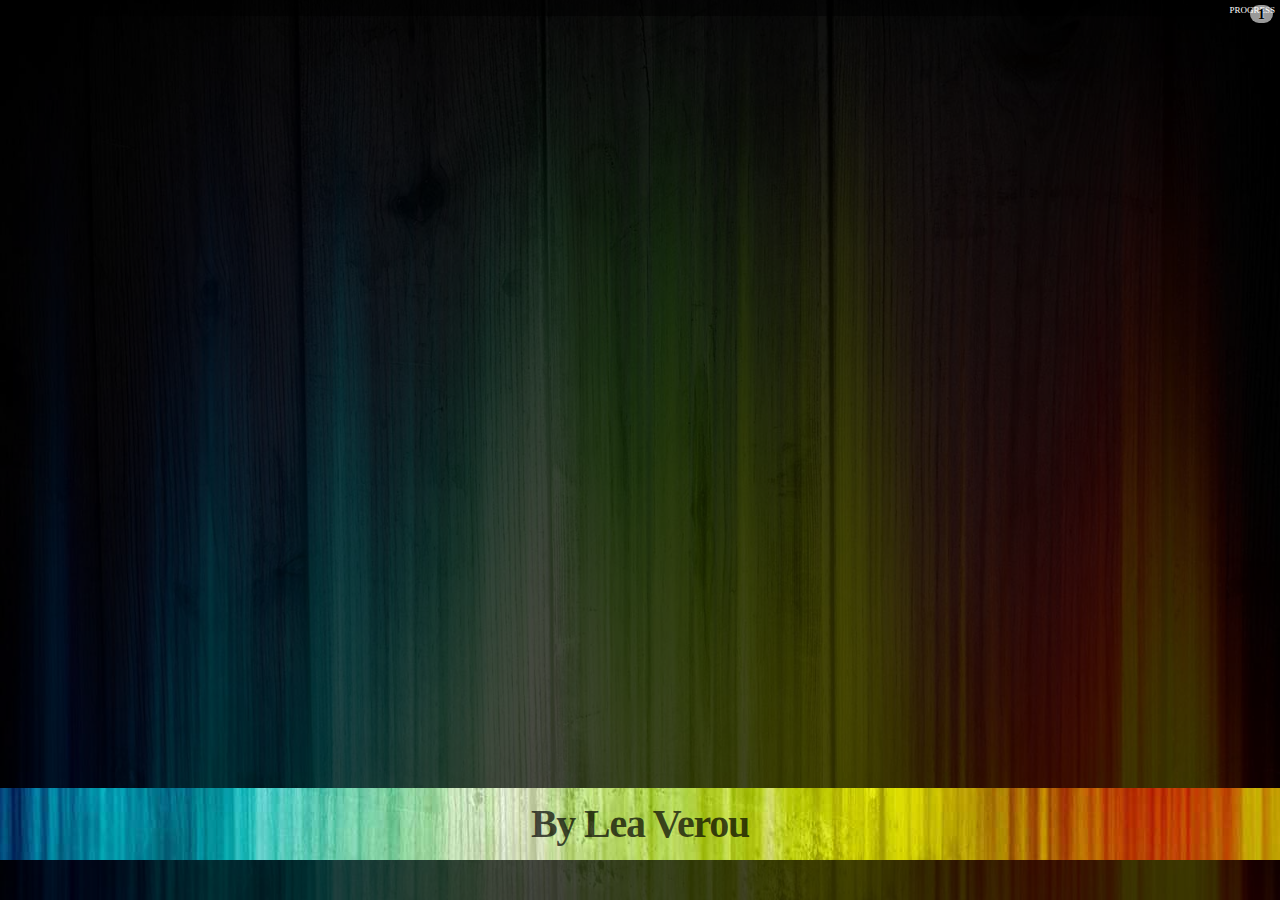
==== index.html @ 5451653f "Initial checkin" ====
<!DOCTYPE html>
<html>
<head>
	<meta charset="utf-8" />
	<meta name="viewport" content="width=device-width, initial-scale=1, maximum-scale=1" />
	<title>CSSS: A brief introduction</title>
	
	<link href="slideshow.css" rel="stylesheet" />
	<link href="theme.css" rel="stylesheet" />
	<link href="talk.css" rel="stylesheet" />
	<script src="prefixfree.min.js"></script>
</head>
<body data-duration="10">

<header id="intro" class="slide">
	<h1>
		<object data="logo.svg" width="100%" type="image/svg+xml">
			<img src="logo.png" alt="CSSS: CSS-based SlideShow System" />
		</object>
	</h1>
	<p class="attribution">By Lea Verou</p>
</header>
<section>
	<header class="slide">
		<h1>Introduction</h1>
	</header>
	
	<section class="slide" title="CSSS: Introduction">
		<h2>What is it?</h2>
		<p>A simple framework for building presentations with modern web standards</p>
		<ul>
			<li class="delayed">An HTML file contains the whole presentation</li>
			<li class="delayed">Themes as CSS files</li>
			<li class="delayed">JavaScript handles what CSS can't (keyboard shortcuts etc)</li>
		</ul>
	</section>
	
	<section class="slide">
		<h2>History</h2>
		<ul>
			<li class="delayed">I had to create a presentation for my talk at <a href="http://front-trends.com">Front Trends 2010</a></li>
			<li class="delayed">The only web-based presentation systems I knew of didn't fit my needs</li>
			<li class="delayed">&hellip;so I rolled up my own</li>
			<li class="delayed">FT2010 attendees asked me to release it</li>
			<li class="delayed">and here it is! ;-)</li>
		</ul>
	</section>
	
	<section class="slide" id="navigation">
		<h2>Navigation</h2>
		<p>Only through keyboard for now :(</p>
		<ul>
			<li>→ or ↓ to advance to the next slide or incrementally displayed item</li>
			<li>← or ↑ to go to the previous slide or incrementally displayed item</li>
			<li>Ctrl* + → or Ctrl* + ↓ to jump to the next slide</li>
			<li>Ctrl* + ← or Ctrl* + ↑ to jump to the previous slide</li>
			<li>Home to go to the first slide, End to go to the last</li>
			<li>Ctrl* + G to jump to an arbitrary slide (by slide number or identifier)</li>
		</ul>
		<p>* Ctrl or Shift actually. Only Shift works in Opera.</p>
	</section>
</section>

<section>
	<header class="slide">
		<h1>Features</h1>
	</header>
	
	<section class="slide">
		<h2>Thumbnail view</h2>
		<p>Press Ctrl+H (or Shift+H if you're in Opera) now.</p>
		<p class="delayed">Cool, huh? You can press Ctrl+Shift+H to see all slides (warning: can be slow!)</p>
	</section>
	
	<section class="slide">
		<h2>Timer</h2>
		<ul>
			<li>Timer in the form of a progress bar on the top</li>
			<li>Define the talk duration with the attribute <code>data-duration</code> on the <code>body</code></li>
			<li>Style the timer and the end state with the selectors <code>#timer</code> and <code>#timer.end</code> respectively.</li>
		</ul>
	</section>
	
	<section class="slide">
		<h2>Presenter view</h2>
		<p>This slide has presenter notes. They are only visible in presenter view (Ctrl+P or Shift+P).</p>
		<p class="presenter-notes">Lorem ipsum dolor sit amet, consectetur adipisicing elit, sed do eiusmod tempor incididunt ut labore et dolore magna aliqua. Ut enim ad minim veniam, quis nostrud exercitation ullamco laboris nisi ut aliquip ex ea commodo consequat. Duis aute irure dolor in reprehenderit in voluptate velit esse cillum dolore eu fugiat nulla pariatur. Excepteur sint occaecat cupidatat non proident, sunt in culpa qui officia deserunt mollit anim id est laborum.</p>
	</section>
	
	<section class="slide">
		<style scoped>
			h2 {
				font-size: 200%;
				font-weight: bold;
			}
		</style>
		<h2><code>&lt;style scoped /&gt;</code></h2>
		<p>You can use the HTML5 <code>scoped</code> attribute on style elements in slides, to only style the current slide or inside sections that include multiple slides to style all of them and nothing else.</p>
		<p>For example, inspect this slide and then run <code>$$('style[scoped]')[0].sheet.cssRules[0].selectorText</code> in the console to see how the original selector gets changed.</p>
	</section>
	
	<section class="slide">
		<h2>More features</h2>
		<ul>
			<li class="delayed">IDs are dynamically assigned by JavaScript&hellip;</li>
			<li class="delayed">&hellip;but you can also assign your own, bringing the best of both worlds</li>
			<li class="delayed">Incremental display of slide contents (just add <code>class="delayed"</code>)</li>
			<li class="delayed">Slide scaling based on window size (size everything you want to be scalable in ems)</li>
			<li class="delayed">Document.title changing according to slide title (fetched either from the <code>title</code> attribute or the slide's heading)</li>
		</ul>
	</section>
	
	<section class="slide">
		<h2>Drawbacks</h2>
		<ul>
			<li>Only supports modern browsers. Why?
				<ul>
					<li>More lightweight</li>
					<li>Easier to understand code</li>	
					<li>It's a presentation, so the environment is controlled anyway</li>
				</ul>
			</li>
			<li>No mouse click to advance to the next slide. I consider it annoying.</li>
			<li>Doesn't work in mobile :(</li>
		</ul>
	</section>
</section>

<section>
	<header class="slide">
		<h1>Plugins</h1>
	</header>
	
	<section class="slide">
		<h2>Plugin: CSS Snippets</h2>
		<pre>new CSSSnippet(document.getElementById('snippet'));</pre>
		<ul>
			<li>Dynamically edit CSS and reflect the results in any element's style
				<ul>
					<li>Which one? Specify a selector with the <code>data-subject</code> attribute or leave blank for the slide to be the subject</li>
				</ul>
			<li>Automatically prefixes CSS3 properties/values, when needed
				<ul>
					<li>Also does it with the style attribute (statically) if the element is not a text field (doesn't work in IE and Firefox 3.6)</li>
				</ul>
			</li>
			<li>Textarea automatically adjusts rows/font-size on line break (use class <code>dont-adjust</code> to turn off)</li>
		</ul>
	</section>
	
	<section class="slide">
		<h2>CSS Snippets demo</h2>
		<p>Edit the following CSS code:</p>
		<textarea class="snippet">background-color:red;
background-image: linear-gradient(red, #600)</textarea>
	</section>
	
	<section class="slide" id="animation-demo">
		<h2>CSS Snippets: raw CSS</h2>
		<textarea class="snippet" data-raw>@keyframes rainbow {
	from, to { background: red }
	16% { background: yellow }
	33% { background: green }
	50% { background: aqua }
	66% { background: blue }
	83% { background: fuchsia }
}

#animation-demo { animation: 30s rainbow infinite; }</textarea>
	</section>
	
	<section class="slide">
		<h2>Plugin: CSS Controls</h2>
		<ul>
			<li>Use sliders and other controls to adjust CSS values
				<ul>
					<li>Which one? Specify a selector with the <code>data-subject</code> attribute or leave blank for the slide to be the subject</li>
					<li>Specify style with <code>data-style</code> (use <code>{value}</code> where the result will be)</li>
				</ul>
			<li>Automatically prefixes CSS3 properties/values, when needed</li>
		</ul>
	</section>
	
	<section class="slide" id="css-controls-demo">
		<h2>CSS Controls demo</h2>
		<label>Slide lightness: 
			<input type="range" min="0" max="255" value="128" data-style="background-color:rgb({value}, {value}, {value});" class="css-control" />
		</label>
		<label>
			border-width:
			<input type="number" min="0" max="60" value="30" data-style="border-width: {value}px;" class="css-control" size="5" />
		</label>
		<label>
			font-family:
			<select data-style="font-family: {value};" class="css-control">
				<option selected>sans-serif</option>
				<option>Georgia, serif</option>
				<option>Consolas, monospace</option>
				<option>'Trebuchet MS', sans-serif</option>
			</select>
		</label>
	</section>
	
	<section class="slide">
		<h2>Plugin: Code highlight</h2>
		<ul>
			<li>Syntax highlighting for every <code>&lt;code&gt;</code> element with a <code>lang</code> attribute.</li>
			<li>Only highlights when the slide becomes active, for performance</li>
			<li>Currently only supports JavaScript, but it's easy to add any language</li>
			<li>Styling done through easy to understand classes like <code>.string</code> or <code>.comment</code></li>
		</ul>
	</section>
	
	<section class="slide">
		<h2>Code highlight example</h2>
		<pre><code lang="javascript">// Comment
document.addEventListener('DOMAttrModified',function(e) {
  var node = e.target, attr = e.attrName;
  if(/^input$/i.test(node.nodeName) 
    &amp;&amp; (attr === 'placeholder' || attr === 'value')
    || foo > 5)
      Placeholder.update(node);
}, false);</code></pre>
	</section>
</section>
<footer class="slide" title="The End">
	<h2>Thank you!</h2>
	<p>Get it or contribute at <a href="http://github.com/LeaVerou/CSSS">http://github.com/LeaVerou/CSSS</a></p>
	<p>Credits:</p>
	<ul>
		<li><a href="http://lukeroberts.us/2008/12/wallpaper-colourful-wood/">Colored wood background by Luke Roberts</a></li>
		<li>The name CSSS is actually inspired by S5, as you could probably guess ;-)</li>
		<li>A big thanks to the community at Github for various contributions to this project</li>
	</ul>
</footer>

<script src="slideshow.js"></script>
<script src="plugins/css-edit.js"></script>
<script src="plugins/css-snippets.js"></script>
<script src="plugins/css-controls.js"></script>
<script src="plugins/code-highlight.js"></script>
<script>
var slideshow = new SlideShow();

var snippets = document.querySelectorAll('.snippet');
for(var i=0; i<snippets.length; i++) {
	new CSSSnippet(snippets[i]);
}

var cssControls = document.querySelectorAll('.css-control');
for(var i=0; i<cssControls.length; i++) {
	new CSSControl(cssControls[i]);
}
</script>
	
</body>
</html>
---- slideshow.css ----
/**
	Basic CSS so that the slideshow script functions as a slideshow
	@author Lea Verou
	@version 1.0
 */

/**
 * "Variables"
 */
.slide,
.delayed,
.delayed-children > * {
	transition:.5s;
	transition-property: transform, opacity, left, top, right, bottom, background;
}
 
/**
 * Styles
 */
 
 html, body {
 	height: 100%;
 }
 
 body {
 	margin: 0;
 }
 
.slide {
	display: none;
	position:absolute;
	top:0;
	right:0;
	bottom:0;
	left:0;
	z-index:1;
	
	font-size:250%;
	line-height:1.6;
}
 
 .slide.previous,
 .slide:target,
 .slide.next {
	display: block;
	visibility: hidden;
	overflow:hidden;
 }
 
 .slide:target {
 	z-index:100;
 	opacity:1;
 	visibility: visible;
 	overflow: visible;
}

/**
	Slide numbers
 */ 
#indicator {
  	position: absolute;
  	top: .05in;
  	right: .5em;
  	z-index: 1010;
  	
  	font-size: .15in;
  	color: white;
  	background: rgba(0,0,0,.25);
  	font-weight: 900;
  	text-shadow: .05em .05em .1em black;
  	text-align: center;
  	padding: .1em .3em 0;
  	min-width: 1.6em;
  	box-sizing: border-box;
  	border-radius: 999px;
}

/* If there's nothing selected, show the first */
.slide:first-child {
	z-index:2;
}

/* Delayed items that are shown incrementally after the slide is */
.delayed,
.delayed-children > * {
	opacity: 0;
}

.delayed.displayed,
.delayed-children > .displayed {
	opacity: .3;
}

.delayed.current,
.delayed-children > .current,
.delayed.displayed.non-dismissable,
.delayed-children > .displayed.non-dismissable, /* non-dismissable name is deprecated */
.delayed.displayed.persistent,
.delayed-children > .displayed.persistent,
.delayed-children.persistent > .displayed {
	opacity: 1;
}

/**
 	On-screen navigation
 */

button.onscreen-nav {
	position: absolute;
	bottom: 1em;
	right: 1em;
	padding: .2em .4em;
	border: 0;
	border-radius: .3em;
	background: rgba(0,0,0,.5);
	color: white;
	text-shadow: 0 -.05em .05em black;
	text-transform: uppercase;
}

/**
	iframe slides
 */
.iframe.slide {
	padding: 0 !important;
	text-align: center;
} 

	.iframe.slide > h1 {
		position: absolute;
		bottom: 0; right: 0; left: 0;
		background: rgba(0,0,0,.5);
		font-size: 100%;
	}
	
		.iframe.slide > h1 > a {
			display: inline-block;
			padding: .2em .5em;
			
			color: white;
			text-align: center;
			text-decoration: none;
			text-shadow: 0 -.05em .05em black;
		}
	
	.slide > iframe:only-of-type {
		position: absolute;
		top: 0;
		left: 0;
		border: 0;
		width: 100%;
		height: 100%;
		margin: 0;
	}

/**
	Show thumbnails
 */

.show-thumbnails {
	overflow-x: hidden;	
} 

.show-thumbnails .slide,
.presenter .slide.next {
	width: 1024px;
	height: 768px;
	box-sizing: border-box;
	
	float: left;
	overflow: hidden;
	position: static;
	opacity: 1;
	margin:-292px -395px;
	cursor: pointer;
	
	transform: scale(.2, .2);
	transition:1s transform;
}

.show-thumbnails.headers-only .slide {
	display: none;
}

.show-thumbnails.headers-only header.slide {
	display: block;
}

.show-thumbnails .slide .delayed,
.presenter .slide:target + .slide .delayed {
	opacity: 1;
}

.show-thumbnails .slide:hover,
.show-thumbnails .slide:target,
.presenter .slide:target + .slide {
	outline: 20px solid rgba(255, 255, 255, .6);
	outline-radius:5px;
	
	box-shadow: 5px 5px 10px black;
}

.show-thumbnails .slide:target {
	outline-color: rgba(255, 255, 255, .3);
}

.show-thumbnails .slide:target:hover {
	outline-color: rgba(255, 255, 255, .9);
}

/* Display titles */
.show-thumbnails .slide[data-title]:after {
	content: attr(data-title);
	position: absolute;
	left: 0;
	right: 0;
	bottom: 0;
	padding: .1em 0;
	background: rgba(0,0,0,.5);
	color: white;
	font-size: 250%;
	text-align: center;
	text-shadow: .05em .05em .1em black;
	transform: none;
}

/* Hide all elements in slide by hitting Ctrl + J or Shift + J */
.hide-elements .slide:target > * {
	opacity: 0;
	transition:.5s;
}

/* Timer */

#timer {
	position:absolute;
	top:0;
	left:0;
	z-index:101;
	width:0%;
	height:16px;
	line-height: 16px;
	padding: 0 5px;
	background:rgba(0,0,0,.5);
	overflow: hidden;
	text-align: right;
	box-sizing: border-box;
	transition: linear;
}

	#timer:before {
		content: 'Progress ';
		text-transform: uppercase;
		color: white;
		font-size: 9px;
	}

#timer.end {
	width: 100%;
}

#timer.end.overtime {
	width: 0%;
	left: auto;
	right: 0;
}

/* Presenter & projector views */

.projector #timer {
	display: none;
}

.presenter-notes {
	display: none;
	position: fixed;
	right: 230px;
	bottom: 0;
	left: 0;
	max-height: 6em;
	overflow: auto;
	padding: .6em 1em;
	font-size: 60%;
	line-height: 1.3;
	font-weight: normal;
	resize:vertical;
	background: rgba(255, 255, 255, .5);
	color: black;
	text-shadow: 0 1px white;
	box-shadow: .1em .1em .3em rgba(0,0,0,.5) inset;
}

.presenter .slide.next {
	position: fixed;
	top: auto;
	right: 0;
	bottom: 0;
	left: auto;
	z-index: 100;
}

.presenter .slide:target > .presenter-notes {
	display: block;
}
---- theme.css ----
/**
	CSSS basic slideshow theme
	
	@author Lea Verou
	@version 1.0
*/

/**
 * Variables
 */
.slide h2,
section > header.slide > h1 {
	font-family: Ubuntu, sans-serif;
	font-weight: 100;
}
 
/**
 * Styles
 */

* {
	padding:0;	
	margin:0;
	font:inherit;
	color:inherit;
}

html {
	background: black url(img/rainbow-wood.jpg) bottom center;
	background-size: cover;
}

body {
	font-family: sans-serif;
}

button {
	padding:.2em .5em;
}

a:hover {
	text-shadow: 0 0 .5em white, 0 0 1em white;
}

select {
	color: black;
}

code, style, textarea, input {
	font-family: Monaco, 'Courier New', monospace;	
}

code {
	padding:.2em .2em .1em;
	white-space: nowrap;
	border-radius:.2em;
	border: 1px solid rgba(0,0,0,0.5);
	background: rgba(0,0,0,0.25);
	box-shadow: 0 2px 6px rgba(0,0,0,0.5), inset 0 1px rgba(255,255,255,0.3), inset 0 12px rgba(255,255,255,0.15), inset 0 10px 20px rgba(255,255,255,0.25), inset 0 -15px 30px rgba(0,0,0,0.3);
  font-size: 16px;
}

style, textarea {
	padding:.3em .5em;
	margin-left: -.1em;
	border:2px solid rgba(255, 255, 255, .1);
	box-shadow:.1em .1em .5em black inset;
}

	pre > code {
		padding: 0;
		white-space: pre;
		border: 0;
		background: 0;
		box-shadow: none;
	}

textarea {
	width: 100%;
	box-sizing: border-box;
}

strong, b {
	font-weight:bold;	
}

pre {
  text-shadow: none;
}

	pre strong {
		text-shadow: 0 0 .6em white;
	}

.slide {
	padding:0 2.5% 2%;
	background: rgba(0,0,0,.5);
	background-clip: padding-box;
	text-shadow:.05em .05em .1em rgba(0,0,0,.4);
	color: white;
	border:30px solid transparent;
}

#indicator {
	background: rgba(255, 255, 255, .6);
	color: black;
	text-shadow: .03em .03em .1em white;
}

	.slide h2 {
		font-family: Ubuntu, sans-serif;
		font-weight: 100;
		font-size: 66px;
	}
	.slide h3 {
		font-family: Ubuntu, sans-serif;
		font-weight: 100;
		font-size: 46px;
	}
	
	.slide p,
	.slide li {
		font-weight: bold;
		letter-spacing: -.03em;
	}
		
	.slide > ul {
		list-style:none;	
	}
	
	.slide ol {
		margin-left:2em;	
	}
		
		.slide > ul ul {
			margin-left:2em;	
			list-style: none;
		}
		
			.slide li li {
				font-size:80%;
			}
			
		.slide li {
			margin:.2em 0;
		}
		
		.slide > ul > li:before {
			content:'\2714';
			color: #a0c12c;
			padding-right: .2em;
		}
		
			.slide li li:before {
				content: '\279C';
				color: #28bcbc;
				padding-right: .2em;
			}
			
section > header.slide {
	background-color: rgba(0,0,0,.8);
}

	section > header.slide > h1 {
		position: absolute;
		top: 50%;
		left: 0;
		right: 0;
		margin-top: -.6em;
		font-size: 400%;
		line-height: 1;
		text-align: center;
	}

.slide .emphasis {
	padding: .4em .5em .3em;
	margin: .3em 0;
	background: #f80;
	background: linear-gradient(#fa0, #f80);
	color: white;
	font-weight: bold;
	letter-spacing: -.05em;
	line-height: .85;
	text-shadow: .05em .05em .1em rgba(0,0,0,.4);
	border-radius: .3em;
	box-shadow:.1em .1em .5em black;
}

.light.slide .emphasis {
	box-shadow:.1em .1em .5em rgba(0,0,0,.4);
}

.slide .emphasis::before {
	content: '\279C';
	color: rgba(255,255,255,.5);
	float: left;	
	width: .75em;
	height: 0;
	padding: .45em 0 .3em;
	margin: -.2em .2em 0 -.25em;
	border: .12em solid;
	text-align: center;
	line-height: 0;
	font-size: 120%;
	font-family: inherit;
	text-shadow: none;
	border-radius:999px;
	transform: rotate(45deg);
}

.attribution {
	background: rgba(0,0,0,.8);
	color: white;
	display: block;
	position: absolute;
	left: 0;
	right: 0;
	bottom: 1em;
	padding: .5em 1em;
	font-size: 30%;
	text-shadow: .05em .05em .1em black;
}

	.attribution a {
		text-decoration: none;
	}
	
	.attribution a::after {
		content:  ' (' attr(href) ')';
	}

/* Syntax highlighting */

.comment {
	color: #999;
}

.string {
	color: yellow;
}

.keyword {
	font-weight: bold;
	color: deeppink;
}

.number, .boolean {
	color: #0cf;
}

.regex {
	color: orange;
}
---- talk.css ----
#intro {
	background: rgba(0,0,0,.7);
	padding: 0;
	border: 0;
}

#intro h1 {
  font-size: 1.7em;
	width: 80%;
	margin: 5% auto 0;
}

#intro h2 {
  font-size: 1.5em;
  width: 60%;
	margin: 5% auto 0;
}

#intro .attribution {
	font-weight: bold;
	text-align: center;
	font-size: 100%;
	line-height: .6;
	color: rgba(0,0,0,.7);
	text-shadow: none;
	background: url(img/rainbow-wood.jpg) bottom;
	padding: .6em;
	overflow: hidden;
}


#css-controls-demo label {
	display: block;
}

@media only screen and (-webkit-min-device-pixel-ratio:0) {
/* hack to avoid using the Object element in Safari/WebKit, due to WebKit Bug 27190 */
	object[type="image/svg+xml"] {
		display: none;
	}
	
	#intro h1 {
		background: url(logo.svg) no-repeat center;
		background-size:100% auto;
	}
}

body {
  font-family: Ubuntu;
}

blockquote {
  margin-top: 2em;
	background-color: rgba(0,0,0,.7);
  padding: 1em;
  font-size: 2em;
  line-height: 1.2;
}
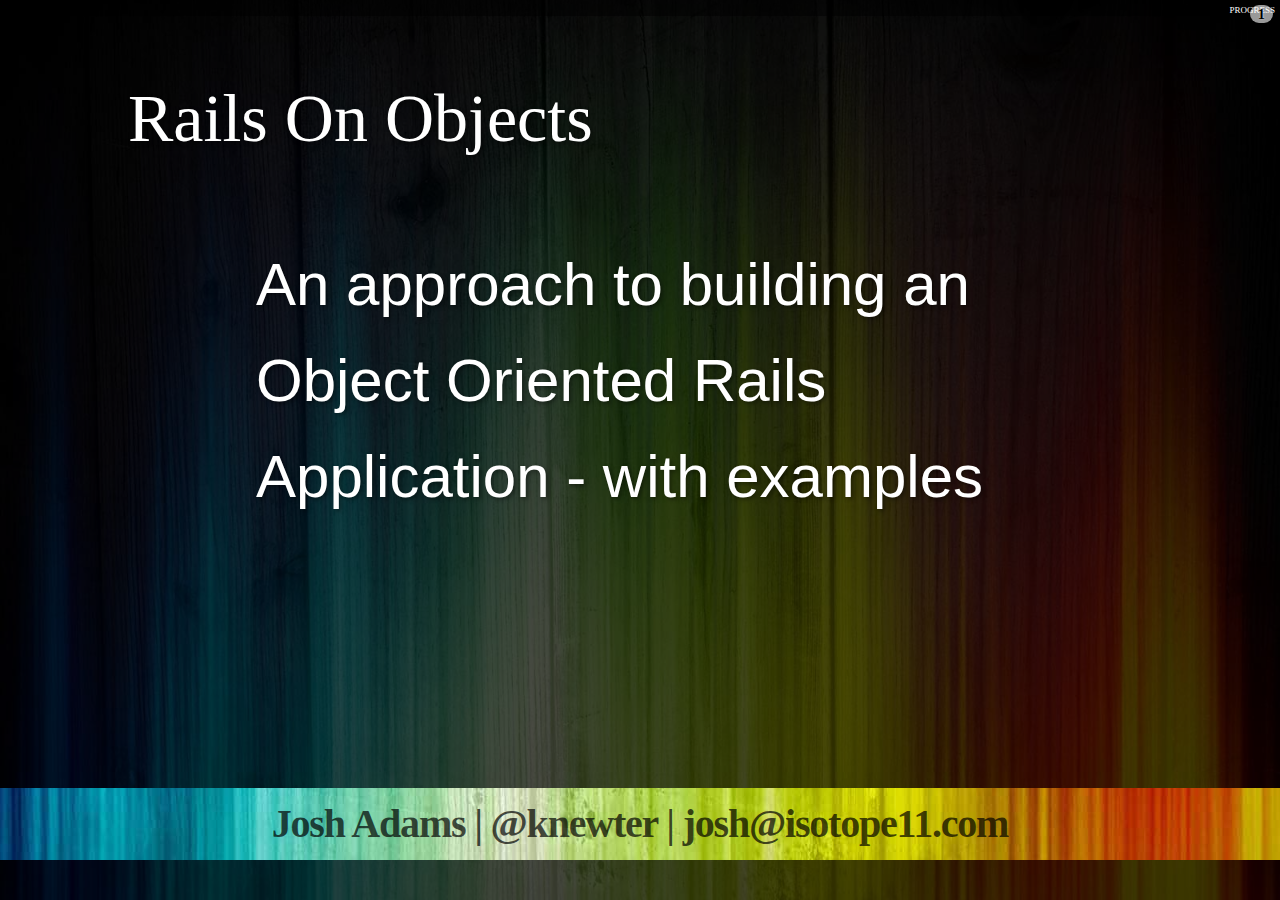
==== commit 4d1c40ab: "More content, yarr" ====
--- a/index.html
+++ b/index.html
@@ -1,257 +1,706 @@
 <!DOCTYPE html>
 <html>
 <head>
-	<meta charset="utf-8" />
-	<meta name="viewport" content="width=device-width, initial-scale=1, maximum-scale=1" />
-	<title>CSSS: A brief introduction</title>
-	
-	<link href="slideshow.css" rel="stylesheet" />
-	<link href="theme.css" rel="stylesheet" />
-	<link href="talk.css" rel="stylesheet" />
-	<script src="prefixfree.min.js"></script>
+
+<meta charset="utf-8" />
+<meta name="viewport" content="width=device-width, initial-scale=1, maximum-scale=1" />
+<title>Rails On Objects</title>
+
+<!-- Don't alter this, CSSS needs it to work -->
+<link href="slideshow.css" rel="stylesheet" />
+
+<!-- Theme-specific styles go here (themes can be reused in multiple talks) -->
+<link href="theme.css" rel="stylesheet" />
+
+<!-- Talk-specific styles go here -->
+<link href="talk.css" rel="stylesheet" />
+
+<!-- highlight js -->
+<link rel="stylesheet" href="http://yandex.st/highlightjs/7.2/styles/default.min.css">
+<script src="http://yandex.st/highlightjs/7.2/highlight.min.js"></script>
+
+
+<!-- Take care of prefixes -->
+<script src="prefixfree.min.js"></script>
+
+<script>
+   hljs.initHighlightingOnLoad();
+</script>
+
 </head>
-<body data-duration="10">
+<body data-duration="45">
 
 <header id="intro" class="slide">
-	<h1>
-		<object data="logo.svg" width="100%" type="image/svg+xml">
-			<img src="logo.png" alt="CSSS: CSS-based SlideShow System" />
-		</object>
-	</h1>
-	<p class="attribution">By Lea Verou</p>
+  <h1>Rails On Objects</h1>
+  <h2>An approach to building an Object Oriented Rails Application - with examples</h2>
+	<p class="attribution">Josh Adams | @knewter | josh@isotope11.com</p>
 </header>
+
 <section>
 	<header class="slide">
-		<h1>Introduction</h1>
-	</header>
-	
-	<section class="slide" title="CSSS: Introduction">
-		<h2>What is it?</h2>
-		<p>A simple framework for building presentations with modern web standards</p>
-		<ul>
-			<li class="delayed">An HTML file contains the whole presentation</li>
-			<li class="delayed">Themes as CSS files</li>
-			<li class="delayed">JavaScript handles what CSS can't (keyboard shortcuts etc)</li>
-		</ul>
-	</section>
-	
-	<section class="slide">
-		<h2>History</h2>
-		<ul>
-			<li class="delayed">I had to create a presentation for my talk at <a href="http://front-trends.com">Front Trends 2010</a></li>
-			<li class="delayed">The only web-based presentation systems I knew of didn't fit my needs</li>
-			<li class="delayed">&hellip;so I rolled up my own</li>
-			<li class="delayed">FT2010 attendees asked me to release it</li>
-			<li class="delayed">and here it is! ;-)</li>
-		</ul>
-	</section>
-	
-	<section class="slide" id="navigation">
-		<h2>Navigation</h2>
-		<p>Only through keyboard for now :(</p>
-		<ul>
-			<li>→ or ↓ to advance to the next slide or incrementally displayed item</li>
-			<li>← or ↑ to go to the previous slide or incrementally displayed item</li>
-			<li>Ctrl* + → or Ctrl* + ↓ to jump to the next slide</li>
-			<li>Ctrl* + ← or Ctrl* + ↑ to jump to the previous slide</li>
-			<li>Home to go to the first slide, End to go to the last</li>
-			<li>Ctrl* + G to jump to an arbitrary slide (by slide number or identifier)</li>
-		</ul>
-		<p>* Ctrl or Shift actually. Only Shift works in Opera.</p>
-	</section>
-</section>
-
-<section>
-	<header class="slide">
-		<h1>Features</h1>
+		<h1>Intro</h1>
 	</header>
 	
 	<section class="slide">
-		<h2>Thumbnail view</h2>
-		<p>Press Ctrl+H (or Shift+H if you're in Opera) now.</p>
-		<p class="delayed">Cool, huh? You can press Ctrl+Shift+H to see all slides (warning: can be slow!)</p>
-	</section>
-	
-	<section class="slide">
-		<h2>Timer</h2>
-		<ul>
-			<li>Timer in the form of a progress bar on the top</li>
-			<li>Define the talk duration with the attribute <code>data-duration</code> on the <code>body</code></li>
-			<li>Style the timer and the end state with the selectors <code>#timer</code> and <code>#timer.end</code> respectively.</li>
-		</ul>
-	</section>
-	
-	<section class="slide">
-		<h2>Presenter view</h2>
-		<p>This slide has presenter notes. They are only visible in presenter view (Ctrl+P or Shift+P).</p>
-		<p class="presenter-notes">Lorem ipsum dolor sit amet, consectetur adipisicing elit, sed do eiusmod tempor incididunt ut labore et dolore magna aliqua. Ut enim ad minim veniam, quis nostrud exercitation ullamco laboris nisi ut aliquip ex ea commodo consequat. Duis aute irure dolor in reprehenderit in voluptate velit esse cillum dolore eu fugiat nulla pariatur. Excepteur sint occaecat cupidatat non proident, sunt in culpa qui officia deserunt mollit anim id est laborum.</p>
-	</section>
-	
-	<section class="slide">
-		<style scoped>
-			h2 {
-				font-size: 200%;
-				font-weight: bold;
-			}
-		</style>
-		<h2><code>&lt;style scoped /&gt;</code></h2>
-		<p>You can use the HTML5 <code>scoped</code> attribute on style elements in slides, to only style the current slide or inside sections that include multiple slides to style all of them and nothing else.</p>
-		<p>For example, inspect this slide and then run <code>$$('style[scoped]')[0].sheet.cssRules[0].selectorText</code> in the console to see how the original selector gets changed.</p>
-	</section>
-	
-	<section class="slide">
-		<h2>More features</h2>
-		<ul>
-			<li class="delayed">IDs are dynamically assigned by JavaScript&hellip;</li>
-			<li class="delayed">&hellip;but you can also assign your own, bringing the best of both worlds</li>
-			<li class="delayed">Incremental display of slide contents (just add <code>class="delayed"</code>)</li>
-			<li class="delayed">Slide scaling based on window size (size everything you want to be scalable in ems)</li>
-			<li class="delayed">Document.title changing according to slide title (fetched either from the <code>title</code> attribute or the slide's heading)</li>
-		</ul>
-	</section>
-	
-	<section class="slide">
-		<h2>Drawbacks</h2>
-		<ul>
-			<li>Only supports modern browsers. Why?
-				<ul>
-					<li>More lightweight</li>
-					<li>Easier to understand code</li>	
-					<li>It's a presentation, so the environment is controlled anyway</li>
-				</ul>
-			</li>
-			<li>No mouse click to advance to the next slide. I consider it annoying.</li>
-			<li>Doesn't work in mobile :(</li>
-		</ul>
+		<h2>Key Points</h2>
+    <ul>
+      <li class='delayed'>Principles</li>
+      <li class='delayed'>Architected Domain</li>
+      <li class='delayed'>Command Objects</li>
+      <li class='delayed'>Tell, Don't Ask</li>
+      <li class='delayed'>Less Magic</li>
+      <li class='delayed'>Criticism</li>
+    </ul>
 	</section>
 </section>
 
 <section>
+  <header class='slide'>
+    <h1>Principles</h1>
+  </header>
+
+  <section class='slide'>
+    <blockquote>Every class should have a single responsibility.</blockquote>
+  </section>
+
+  <section class='slide'>
+    <blockquote>
+      Every class should have a single <strike>responsibility</strike>
+      reason to change.
+    </blockquote>
+  </section>
+
+  <section class='slide'>
+    <pre>
+      <code lang=ruby>
+# Persistence
+class Person &lt; ActiveRecord::Base
+  # associations
+  has_many :arms
+
+  # round-about sql
+  scope :you_can_trust, where('age &lt; 30')
+
+  # business logic
+  def favorite_arm
+    arms.first
+  end
+end
+      </code>
+    </pre>
+  </section>
+
+  <section class='slide'>
+    <p>So ActiveRecord has tentacles into lots of your system by default.  It's
+    both a blessing and a curse.</p>
+    <p class='delayed'>It makes it <b>extremely easy</b> to build a decent
+    application without taking the time to tease out your actual application
+    domain.</p>
+    <p class='delayed'>We aren't going to fix everything with it, but knowing it should
+    make us be extra-careful with the rest of our system at least.</p>
+  </section>
+
+  <section class='slide'>
+    <blockquote>
+      <p>"My application got much harder to maintain after six months"</p>
+      <p>- 50% of rails developers everywhere</p>
+    </blockquote>
+  </section>
+
+  <section class='slide'>
+    <h2>Unit Tests</h2>
+    <h3>...should test a single unit</h3>
+    <p>Things they're <b>not</b> meant to do (but often end up doing):</p>
+    <ul>
+      <li class='delayed'>Verify that the system works end to end</li>
+      <li class='delayed'>Make sure that User#open_tickets actually returns open
+      tickets</li>
+      <li class='delayed'>Interact with the database as much as possible</li>
+    </ul>
+  </section>
+
+  <section class='slide'>
+    <h2>Unit Tests</h2>
+    <h3>...should test a single unit</h3>
+    <p>Things they <b>are</b> meant to do (but rarely do):</p>
+    <ul>
+      <li class='delayed'>Stub out dependencies</li>
+      <li class='delayed'>Verify that the unit under test is talking to its
+      collaborators appropriately</li>
+    </ul>
+  </section>
+
+  <section class='slide'>
+    <h2>Webapp != App</h2>
+    <h3>It's just an interface to your app.</h3>
+    <p><a
+      href='http://www.confreaks.com/videos/759-rubymidwest2011-keynote-architecture-the-lost-years'>Bob
+      Martin's 2011 Ruby Midwest Keynote</a> is eye opening in this regard.</p>
+    <p>Consequently...</p>
+  </section>
+
+  <section class='slide'>
+    <h2>Integration Testing</h2>
+    <h3>...does not mean driving a browser</h3>
+    <blockquote>"I need to verify that my application logic
+    works end to end...I know, I'll click through the browser and wait on my
+    tests for a long-ass time!"</blockquote>
+  </section>
+  </section>
+
+<section>
 	<header class="slide">
-		<h1>Plugins</h1>
+		<h1>Architected Domain</h1>
 	</header>
 	
 	<section class="slide">
-		<h2>Plugin: CSS Snippets</h2>
-		<pre>new CSSSnippet(document.getElementById('snippet'));</pre>
-		<ul>
-			<li>Dynamically edit CSS and reflect the results in any element's style
-				<ul>
-					<li>Which one? Specify a selector with the <code>data-subject</code> attribute or leave blank for the slide to be the subject</li>
-				</ul>
-			<li>Automatically prefixes CSS3 properties/values, when needed
-				<ul>
-					<li>Also does it with the style attribute (statically) if the element is not a text field (doesn't work in IE and Firefox 3.6)</li>
-				</ul>
-			</li>
-			<li>Textarea automatically adjusts rows/font-size on line break (use class <code>dont-adjust</code> to turn off)</li>
-		</ul>
+		<h2>Architected Domain</h2>
+    <h3>In a nutshell</h3>
+    <p>
+      Build out domain objects that represent your application, and don't
+      shoehorn everything into ActiveRecord and the controllers
+    </p>
 	</section>
+
+	<section class="slide">
+		<h2>Architected Domain</h2>
+    <h3>Benefits</h3>
+    <ul>
+      <li class='delayed'>
+        Your application's tests won't be slow any longer
+      </li>
+      <li class='delayed'>
+        You'll be able to defer decisions on your persistence layer and/or mix
+        and match them easily
+      </li>
+      <li class='delayed'>
+        If DDD is your thing, this strategy jives nicely
+      </li>
+      <li class='delayed'>
+        Your code will stop being so hard to manage
+      </li>
+      <li class='delayed'>
+        You'll finally be able to adhere to the Single Responsibility Principle
+      </li>
+    </ul>
+	</section>
+</section>
+
+<section>
+  <header class='slide'>
+    <h1>Command Objects</h1>
+  </header>
+
+  <section class='slide'>
+    <h2>Command Objects</h2>
+    <h3>Backed by ActiveModel</h3>
+    <p>A good first-approximation of good design is to make sure that your
+    controllers don't directly interact with your persistence layer (or do so as
+    minimally as possible).  I like to do this by defining Command objects for
+    my controllers to collaborate with.</p>
+  </section>
+
+  <section class='slide'>
+    <pre>
+      <code lang=ruby>
+# General Ledger accounts
+class LedgerAccount
+end
+
+class Student &lt; ActiveRecord::Base
+  def checking_account;end
+  def savings_account;end
+end
+
+class CreditManager
+  # ...
+  def transfer_funds_from_checking_to_savings(student, amount)
+  end
+  def transfer_funds_from_savings_to_checking(student, amount)
+  end
+  # ...
+end
+      </code>
+    </pre>
+  </section>
+
+  <section class='slide'>
+    <h2>The old busted way</h2>
+    <p>It's a webapp, so we're going to have a form on a webpage to take in user
+    input.  That's going to submit to a controller.  The controller might look
+    like:</p>
+  </section>
+
+  <section class='slide'>
+    <pre>
+      <code lang=ruby>
+class TransfersController &lt; LoggedInController
+  def create
+    credit_manager = CreditManager.new
+    student = current_person
+    amount = BigDecimal(params[:amount])
+    if student.checking_account.balance &gt; amount
+      if credit_manager.transfer_funds_from_checking_to_savings(student, amount)
+        flash[:success] = "Transfer successful."
+      else
+        flash.now[:error] = "Sorry, something went wrong."
+      end
+    else
+      flash[:error] = "Sorry, not enough money."
+    end
+    redirect_to bank_path
+  end
+end
+      </code>
+    </pre>
+  </section>
+
+  <section class='slide'>
+    <h2>What was wrong with that?</h2>
+    <ul>
+      <li class='delayed'>Unrealistic - there are a ton of validations left to do</li>
+      <li class='delayed'>Does a bit too much in one place - redirects, user input, validation, etc</li>
+      <li class='delayed'>Completely impossible to reuse</li>
+      <li class='delayed'>Guarantees we have to test this by going through the full stack</li>
+    </ul>
+  </section>
+
+  <section class='slide'>
+    <h2>Next tier rails apps...</h2>
+    <p>Often the next level of sophistication in a Rails app looks like this:</p>
+    <ul>
+      <li class='delayed'>Add a StudentTransfer ActiveRecord model</li>
+      <li class='delayed'>Validation in the model</li>
+      <li class='delayed'>Use an ActiveRecord::Observer to kick off the CreditManager calls</li>
+    </ul>
+  </section>
+
+  <section class='slide'>
+    <h2>Next tier rails apps...</h2>
+    <p>Complaints</p>
+    <ul>
+      <li class='delayed'>Really?  Database-backed model for that?</li>
+      <li class='delayed'>Callbacks make it hard to see application logic, and easy to break it</li>
+      <li class='delayed'>Someone will start reporting on 'the ledger' by reading this table in the database, rather than the ledger.  Trust me...</li>
+      <li class='delayed'>ActiveRecord::Observer's gone in Rails 4 because it makes such a mess of codebases</li>
+    </ul>
+  </section>
+
+  <section class='slide'>
+    <h2>Commands!!!!1</h2>
+    <h3>Benefits</h3>
+    <ul>
+      <li class='delayed'>
+        Validation of input can be handled, and tested, painlessly.
+      </li>
+      <li class='delayed'>
+        There is an obvious pattern for building a form to execute the command using typical `form_for` idioms.
+      </li>
+      <li class='delayed'>
+        We will be reusing a custom validator on all transfer commands in the system, so Rails' custom validator framework is very nice.
+      </li>
+      <li class='delayed'>
+        We could easily move to a message based architecture here without missing a beat.
+      </li>
+      <li class='delayed'>
+        Refactoring the bottom layers doesn't affect the controllers at all.
+      </li>
+      <li class='delayed'>
+        Testing a ton of different user interactions can be done entirely at the unit
+        test level, with nary a database connection or session setup to be seen.
+      </li>
+    </ul>
+  </section>
+
+  <section class='slide'>
+    <pre>
+      <code lang=ruby>
+class StudentTransferCommandsController &lt; LoggedInController
+  def create
+    transfer = StudentTransferCommand.new(params[:student_transfer_command])
+    transfer.student_id = current_person.id
+    transfer.on_success = method(:on_success)
+    transfer.on_failure = method(:on_failure)
+    transfer.execute!
+  end
+
+  def on_success
+    flash[:success] = "Transfer successful."
+    redirect_to bank_path
+  end
+
+  def on_failure
+    flash[:error] = "Invalid transfer."
+    redirect_to bank_path
+  end
+end
+      </code>
+    </pre>
+  </section>
+
+  <section class='slide'>
+    <pre>
+      <code lang=ruby>
+require 'active_model'
+
+class ActiveModelCommand
+  include ActiveModel::Validations
+  include ActiveModel::Naming
+  include ActiveModel::Conversion
+
+  # This is so that activemodel acts like we want in the form
+  def persisted?
+    false
+  end
+end
+      </code>
+    </pre>
+  </section>
+
+  <section class='slide'>
+    <pre>
+      <code lang=ruby>
+require_relative 'active_model_command'
+require_relative '../validators/positive_decimal_validator'
+
+class StudentTransferCommand &lt; ActiveModelCommand
+  attr_accessor :amount, :direction, :student_id, :on_success, :on_failure
+
+  validates :direction, presence: true
+  validates :student_id, presence: true, numericality: true
+  validates_inclusion_of :direction, in: ["savings_to_checking", "checking_to_savings"]
+  validates :amount, positive_decimal: true
+
+  def initialize params={}
+    @amount     = BigDecimal(params[:amount]) if params[:amount]
+    @direction  = params[:direction]
+    @student_id = params[:student_id]
+    @on_success = lambda{}
+    @on_failure = lambda{}
+  end
+
+  # The transfer knows what to call on credit manager based on its direction
+  def transfer_method
+    case direction
+    when "savings_to_checking"
+      :transfer_credits_from_savings_to_checking
+    when "checking_to_savings"
+      :transfer_credits_from_checking_to_savings
+    end
+  end
+
+  def student
+    Student.find(student_id)
+  end
+
+  def credit_manager
+    CreditManager.new
+  end
+
+  def execute!
+    on_failure.call() unless valid?
+    success = credit_manager.send(transfer_method, student, amount)
+    if success
+      on_success.call()
+    else
+      on_failure.call()
+    end
+  end
+end
+      </code>
+    </pre>
+  </section>
+
+  <section class='slide'>
+    <pre>
+      <code lang=ruby>
+class PositiveDecimalValidator &lt; ActiveModel::EachValidator
+  def validate_each(record, attribute, value)
+    unless value.present?
+      record.errors[attribute] &lt;&lt; "Must be present"
+      return false
+    end
+    unless value.is_a?(BigDecimal)
+      record.errors[attribute] &lt;&lt; "Must be a BigDecimal"
+      return false
+    end
+    record.errors[attribute] &lt;&lt; "Must be positive and non-zero" unless value &gt; BigDecimal('0')
+  end
+end
+      </code>
+    </pre>
+  </section>
+
+  <section class='slide'>
+    <pre>
+      <code lang=ruby>
+require 'test_helper'
+require_relative '../../app/models/student_transfer_command'
+
+describe StudentTransferCommand do
+  subject { StudentTransferCommand.new }
+
+  it "requires valid amount" do
+    subject.wont have_valid(:amount).when(nil)
+    subject.wont have_valid(:amount).when(0)
+    subject.wont have_valid(:amount).when(BigDecimal('-1'))
+    subject.wont have_valid(:amount).when('asdf')
+    subject.wont have_valid(:amount).when('123')
+
+    subject.must have_valid(:amount).when(BigDecimal('1'))
+  end
+
+  it "requires valid direction" do
+    subject.wont have_valid(:direction).when(nil)
+    subject.wont have_valid(:direction).when("foo")
+
+    subject.must have_valid(:direction).when("savings_to_checking")
+    subject.must have_valid(:direction).when("checking_to_savings")
+  end
+
+  it "requires valid student_id" do
+    subject.wont have_valid(:student_id).when(nil)
+    subject.wont have_valid(:student_id).when("foo")
+
+    subject.must have_valid(:student_id).when(1)
+  end
+
+  it "knows the type of credit manager transfer to execute based on its direction" do
+    subject.direction = "checking_to_savings"
+    subject.transfer_method.must_equal :transfer_credits_from_checking_to_savings
+
+    subject.direction = "savings_to_checking"
+    subject.transfer_method.must_equal :transfer_credits_from_savings_to_checking
+  end
+
+  it "executes the appropriate transfer when #execute! is called" do
+    amount = BigDecimal('5')
+    subject.amount = amount
+    method = :meth
+    student = mock "student"
+    credit_manager = mock "credit manager"
+    subject.expects(:student).returns(student)
+    subject.expects(:credit_manager).returns(credit_manager)
+    credit_manager.expects(method).with(student, amount).returns(true)
+    subject.expects(:transfer_method).returns(method)
+
+    subject.execute!
+  end
+end
+      </code>
+    </pre>
+  </section>
+
+  <section class='slide'>
+    <pre>
+      <code lang='bash'>
+$ rake test TEST=test/unit/student_transfer_command_test.rb
+
+StudentTransferCommand
+   PASS test_0002_requires valid direction (0.04s)
+   PASS test_0001_requires valid amount (0.01s)
+   PASS test_0003_requires valid student_id (0.01s)
+   PASS test_0004_knows the type of credit manager transfer to execute based on its direction (0.00s)
+   PASS test_0005_executes the appropriate transfer when #execute! is called (0.00s)
+
+Finished in 0.06093s
+          # ^^^^^^^^ that would be the interesting part
+      </code>
+    </pre>
+  </section>
+
+  <section class='slide'>
+    <h2>Why so Fast?</h2>
+
+    <div class='giant delayed'>No ActiveRecord necessary</div>
+  </section>
+
+  <section class='slide'>
+    <h2>Tell, Don't Ask</h2>
+    <p>We were also trying to adhere to the tell, don't ask philosophy.  We told
+    the Command what we'd like to do on success and failure, and then deferred
+    to it after execution.</p>
+    <p>By having callbacks, we can more easily reuse this command inside of
+    other commands, other places.</p>
+  </section>
+</section>
+
+<section>
+	<header class="slide">
+		<h1>Minor Points</h1>
+	</header>
 	
 	<section class="slide">
-		<h2>CSS Snippets demo</h2>
-		<p>Edit the following CSS code:</p>
-		<textarea class="snippet">background-color:red;
-background-image: linear-gradient(red, #600)</textarea>
+		<h2>Less Magic</h2>
+		<h3>Minimal use of instance variables to pass data to view layer</h3>
+    <pre>
+      <code lang=ruby>
+class LockersController < LoggedInController
+  def show
+    locker_sticker_links = load_locker_sticker_links
+    render 'show', locals: { locker_sticker_links: locker_sticker_links }
+  end
+  #...
+end
+      </code>
+    </pre>
+    <div class='delayed'>
+      <p>I've seen too many projects have too many bugs based on helpers that
+      modified instance variables.  This way, it's simple to see what happens to
+      a given variable by just following it through the application flow,
+      without being scared some helper call might change it.  Only things that
+      it's passed to would even have a chance.</p>
+    </div>
 	</section>
-	
-	<section class="slide" id="animation-demo">
-		<h2>CSS Snippets: raw CSS</h2>
-		<textarea class="snippet" data-raw>@keyframes rainbow {
-	from, to { background: red }
-	16% { background: yellow }
-	33% { background: green }
-	50% { background: aqua }
-	66% { background: blue }
-	83% { background: fuchsia }
-}
-
-#animation-demo { animation: 30s rainbow infinite; }</textarea>
-	</section>
+</section>
+
+<section>
+	<header class="slide">
+		<h1>Criticism</h1>
+	</header>
 	
 	<section class="slide">
-		<h2>Plugin: CSS Controls</h2>
-		<ul>
-			<li>Use sliders and other controls to adjust CSS values
-				<ul>
-					<li>Which one? Specify a selector with the <code>data-subject</code> attribute or leave blank for the slide to be the subject</li>
-					<li>Specify style with <code>data-style</code> (use <code>{value}</code> where the result will be)</li>
-				</ul>
-			<li>Automatically prefixes CSS3 properties/values, when needed</li>
-		</ul>
+		<h2>More Verbose</h2>
+    <blockquote>
+    Writing code this way is more verbose in the short run.
+    </blockquote>
+    <p class='delayed'>
+    It's worth it, due to the additional certainty that the code is correct.
+    People don't test controllers.  They might integration test the happy path,
+    but it's pretty rare to see edge cases covered in controllers.  Drastically
+    simpler to handle it in the unit tests, and then just integration test the
+    happy path.
+    </p>
 	</section>
-	
-	<section class="slide" id="css-controls-demo">
-		<h2>CSS Controls demo</h2>
-		<label>Slide lightness: 
-			<input type="range" min="0" max="255" value="128" data-style="background-color:rgb({value}, {value}, {value});" class="css-control" />
-		</label>
-		<label>
-			border-width:
-			<input type="number" min="0" max="60" value="30" data-style="border-width: {value}px;" class="css-control" size="5" />
-		</label>
-		<label>
-			font-family:
-			<select data-style="font-family: {value};" class="css-control">
-				<option selected>sans-serif</option>
-				<option>Georgia, serif</option>
-				<option>Consolas, monospace</option>
-				<option>'Trebuchet MS', sans-serif</option>
-			</select>
-		</label>
+
+	<section class="slide">
+		<h2>Mock-filled testing doesn't verify the integration</h2>
+    <blockquote>
+      If you mock all of your collaborators, then you aren't really testing your
+      app and you won't catch it when your protocol changes.
+    </blockquote>
+    <p class='delayed'>
+    I never said you didn't need to also do integration testing, but if you've
+    solidly tested your units then the integration tests (which will always be
+    slower) can be a lot more terse and you can test the integration without
+    testing the even-slower bits (driving a browser).
+    </p>
 	</section>
-	
+
 	<section class="slide">
-		<h2>Plugin: Code highlight</h2>
-		<ul>
-			<li>Syntax highlighting for every <code>&lt;code&gt;</code> element with a <code>lang</code> attribute.</li>
-			<li>Only highlights when the slide becomes active, for performance</li>
-			<li>Currently only supports JavaScript, but it's easy to add any language</li>
-			<li>Styling done through easy to understand classes like <code>.string</code> or <code>.comment</code></li>
-		</ul>
+    <pre>
+Scenario: Students bid each other up on an auction
+  Given an auction exists
+  Then the auction's current bid should be 0
+  Given two students exist with sufficient credits
+  When the first student bids on the auction for $2.00
+  Then the auction's current bid should be $2.00
+  When the second student bids on the auction for $1.00
+  Then the auction's current bid should be $2.00
+  When the second student bids on the auction for $3.00
+  Then the auction's current bid should be $3.00
+  And the first student should have a message informing him he's been outbid
+    </pre>
 	</section>
-	
+
 	<section class="slide">
-		<h2>Code highlight example</h2>
-		<pre><code lang="javascript">// Comment
-document.addEventListener('DOMAttrModified',function(e) {
-  var node = e.target, attr = e.attrName;
-  if(/^input$/i.test(node.nodeName) 
-    &amp;&amp; (attr === 'placeholder' || attr === 'value')
-    || foo > 5)
-      Placeholder.update(node);
-}, false);</code></pre>
+    <pre>
+      <code lang='ruby'>
+class Auctions &lt; Spinach::FeatureSteps
+  #...
+  When 'the first student bids on the auction for $2.00' do
+    bid(@student1, '2')
+  end
+  Then 'the auction\'s current bid should be $2.00' do
+    validate_current_bid('2')
+  end
+  #...
+  def bid(person, amount)
+    amount = BigDecimal(amount)
+    bid = BidOnAuctionCommand.new({
+      auction: @auction,
+      person: person,
+      amount: amount,
+      credit_manager: @credit_manager
+    })
+    bid.execute!
+  end
+
+  def validate_current_bid(amount)
+    @auction.current_bid.must_equal BigDecimal(amount)
+  end
+end
+      </code>
+    </pre>
 	</section>
+
+  <section class='slide'>
+    <h2>So no browser...</h2>
+    <p>So you can go on to test a ton of different edge cases in your
+    integration tests, and not be concerned about how slow they are because
+    browsers / full stack are slower.</p>
+  </section>
+
+  <section class='slide'>
+    <blockquote>But this isn't idiomatic Rails</blockquote>
+    <p class='delayed'>
+    Previously, idiomatic Rails hasn't been very OO-friendly.  There's a
+    sea-change happening presently, and in a year this'll be far closer to
+    idiomatic Rails than the 15-minute-blog presentation is.
+    </p>
+    <p class='delayed'>
+    ...although DHH will probably talk shit about it.
+    </p>
+  </section>
 </section>
-<footer class="slide" title="The End">
+
+
+<footer class="slide">
 	<h2>Thank you!</h2>
-	<p>Get it or contribute at <a href="http://github.com/LeaVerou/CSSS">http://github.com/LeaVerou/CSSS</a></p>
-	<p>Credits:</p>
-	<ul>
-		<li><a href="http://lukeroberts.us/2008/12/wallpaper-colourful-wood/">Colored wood background by Luke Roberts</a></li>
-		<li>The name CSSS is actually inspired by S5, as you could probably guess ;-)</li>
-		<li>A big thanks to the community at Github for various contributions to this project</li>
-	</ul>
+  <h3>Josh Adams, Isotope11</h3>
+  <p>Resources:</p>
+  <ul>
+    <li>
+      <a
+        href='http://sssslide.com/speakerdeck.com/u/bkeepers/p/why-our-code-smells'>Brandon
+        Keepers on Why Our Code Smells</a>
+    </li>
+
+    <li>
+    <a href='http://en.wikipedia.org/wiki/Connascent_software_components'>Connascence</a>
+    </li>
+    <li>
+    <a
+      href='http://blog.8thlight.com/uncle-bob/2012/08/13/the-clean-architecture.html'>Uncle
+      Bob's The Clean Architecture</a>
+    </li>
+    <li>
+      <a
+      href='http://www.confreaks.com/videos/759-rubymidwest2011-keynote-architecture-the-lost-years'>Bob
+      Martin's 2011 Ruby Midwest Keynote</a>
+    </li>
+    <li>
+      <a
+        href='http://objectsonrails.com/'>Avdi Grimm's Objects on Rails</a>
+    </li>
+    <li>
+      <a
+      href='https://groups.google.com/forum/?fromgroups#!forum/objects-on-rails'>The
+      Objects On Rails Google Group</a>
+    </li>
+
+  </ul>
 </footer>
 
 <script src="slideshow.js"></script>
+
+<!-- Uncomment the plugins you need
 <script src="plugins/css-edit.js"></script>
 <script src="plugins/css-snippets.js"></script>
 <script src="plugins/css-controls.js"></script>
 <script src="plugins/code-highlight.js"></script>
-<script>
-var slideshow = new SlideShow();
-
-var snippets = document.querySelectorAll('.snippet');
-for(var i=0; i<snippets.length; i++) {
-	new CSSSnippet(snippets[i]);
-}
-
-var cssControls = document.querySelectorAll('.css-control');
-for(var i=0; i<cssControls.length; i++) {
-	new CSSControl(cssControls[i]);
-}
-</script>
+-->
+<script>var slideshow = new SlideShow();</script>
 	
 </body>
-</html>+</html>
--- a/talk.css
+++ b/talk.css
@@ -40,7 +40,7 @@
 	}
 	
 	#intro h1 {
-		background: url(logo.svg) no-repeat center;
+		/* background: url(logo.svg) no-repeat center; */
 		background-size:100% auto;
 	}
 }
@@ -56,3 +56,8 @@
   font-size: 2em;
   line-height: 1.2;
 }
+
+div.giant {
+  margin-top: 2em;
+  font-size: 300%;
+}
